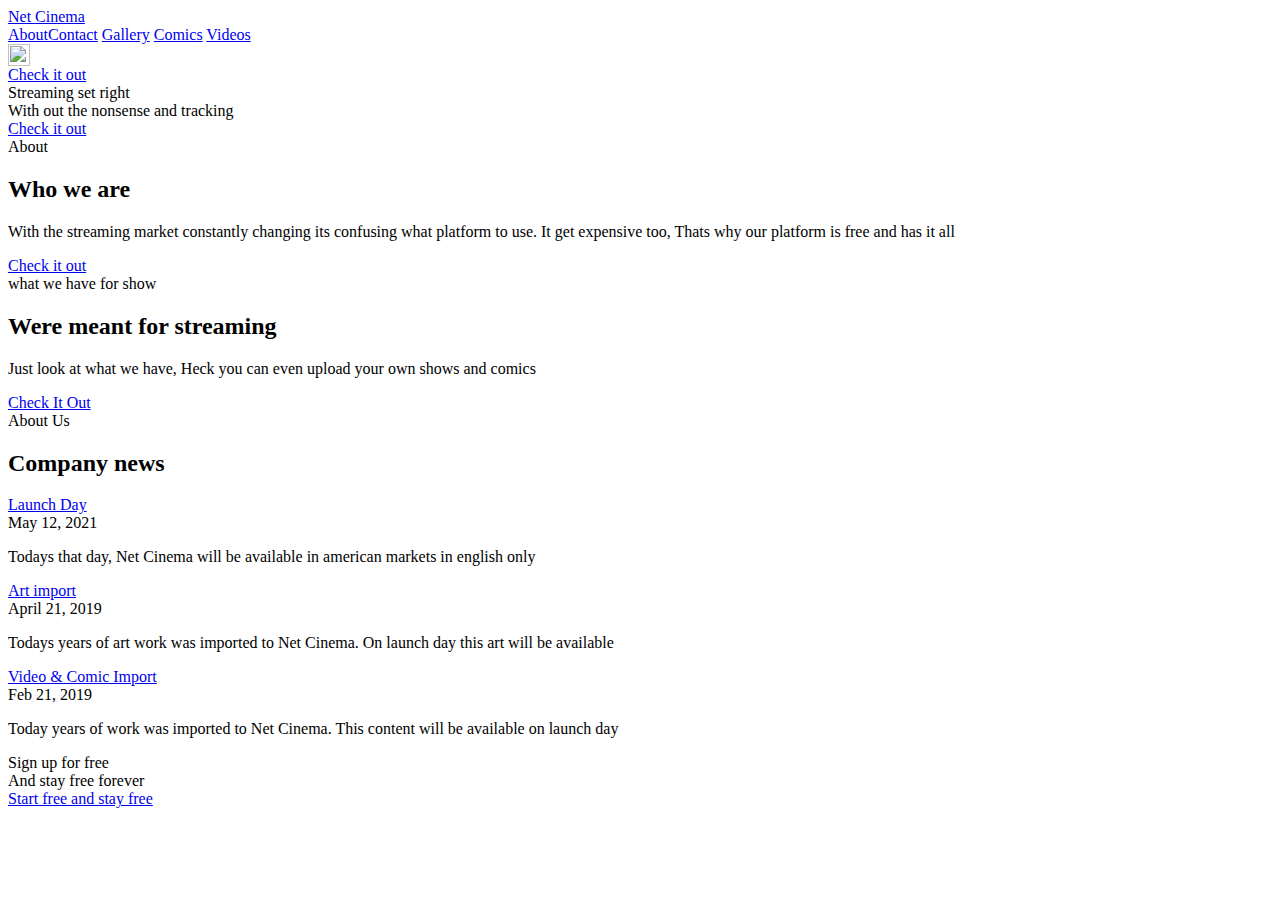
==== index.html @ 0ee6bdbe "Website Commit" ====
<html data-wf-domain="streamer-98120f.webflow.io" data-wf-page="60858f5d9c215748845a9daa"
    data-wf-site="60858f5d9c2157cac05a9da4" data-wf-status="1"
    class="w-mod-js wf-montserrat-i3-active wf-montserrat-n1-active wf-montserrat-n3-active wf-montserrat-i6-active wf-montserrat-n9-active wf-montserrat-n8-active wf-montserrat-n2-active wf-montserrat-i1-active wf-montserrat-i9-active wf-montserrat-i2-active wf-montserrat-n6-active wf-montserrat-i5-active wf-montserrat-i4-active wf-montserrat-n5-active wf-montserrat-n4-active wf-montserrat-n7-active wf-montserrat-i8-active wf-montserrat-i7-active wf-active">

<head>
    <meta charset="utf-8">
    <title>Home | Net Cinema</title>
    <meta content="Net Cinema" property="og:title">
    <meta content="https://uploads-ssl.webflow.com/5c6eb5400253230156de2bd6/5cdc268dd7274d5c05c6009a_Business%20SEO.jpg"
        property="og:image">
    <meta content="Net Cinema" property="twitter:title">
    <meta content="https://uploads-ssl.webflow.com/5c6eb5400253230156de2bd6/5cdc268dd7274d5c05c6009a_Business%20SEO.jpg"
        property="twitter:image">
    <meta content="width=device-width, initial-scale=1" name="viewport">
    <meta content="Net Cinema" name="generator">
    <link href="https://uploads-ssl.webflow.com/60858f5d9c2157cac05a9da4/css/streamer-98120f.webflow.38957936a.css"
        rel="stylesheet" type="text/css">
    <script src="https://ajax.googleapis.com/ajax/libs/webfont/1.6.26/webfont.js" type="text/javascript"></script>
    <link rel="stylesheet"
        href="https://fonts.googleapis.com/css?family=Montserrat:100,100italic,200,200italic,300,300italic,400,400italic,500,500italic,600,600italic,700,700italic,800,800italic,900,900italic"
        media="all">
    <script
        type="text/javascript">WebFont.load({ google: { families: ["Montserrat:100,100italic,200,200italic,300,300italic,400,400italic,500,500italic,600,600italic,700,700italic,800,800italic,900,900italic"] } });</script>
    <!--[if lt IE 9]><script src="https://cdnjs.cloudflare.com/ajax/libs/html5shiv/3.7.3/html5shiv.min.js" type="text/javascript"></script><![endif]-->
    <script
        type="text/javascript">!function (o, c) { var n = c.documentElement, t = " w-mod-"; n.className += t + "js", ("ontouchstart" in o || o.DocumentTouch && c instanceof DocumentTouch) && (n.className += t + "touch") }(window, document);</script>
    <link href="https://uploads-ssl.webflow.com/img/favicon.ico" rel="shortcut icon" type="image/x-icon">
    <link href="https://uploads-ssl.webflow.com/img/webclip.png" rel="apple-touch-icon">
</head>

<body>
    <div data-collapse="medium" data-animation="default" data-duration="400" role="banner" class="navigation w-nav">
        <div class="navigation-wrap"><a href="/" aria-current="page" class="logo-link w-nav-brand w--current"
                aria-label="home">
                <div>Net Cinema</div>
            </a>
            <div class="menu">
                <nav role="navigation" class="navigation-items w-nav-menu"><a href="/about"
                        class="navigation-item w-nav-link">About</a><a href="/contact"
                        class="navigation-item w-nav-link">Contact</a>
                    <a href="/Gallery" class="navigation-item w-nav-link">Gallery</a>
                    <a href="/Comics" class="navigation-item w-nav-link">Comics</a>
                    <a href="/Videos" class="navigation-item w-nav-link">Videos</a>
                </nav>

                <div class="menu-button w-nav-button" style="-webkit-user-select: text;user-select: text;"
                    aria-label="menu" role="button" tabindex="0" aria-controls="w-nav-overlay-0" aria-haspopup="menu"
                    aria-expanded="false"><img
                        src="https://uploads-ssl.webflow.com/60858f5d9c2157cac05a9da4/60858f5d9c2157369b5a9dc9_menu-icon.png"
                        width="22" alt="" class="menu-icon"></div>
            </div><a href="/client" class="button cc-contact-us w-inline-block">
                <div>Check it out</div>
            </a>
        </div>
        <div class="w-nav-overlay" data-wf-ignore="" id="w-nav-overlay-0"></div>
    </div>
    <div class="section cc-store-home-wrap">
        <div class="intro-header">
            <div class="intro-content cc-homepage">
                <div class="intro-text">
                    <div class="heading-jumbo">Streaming set right</div>
                    <div class="paragraph-bigger cc-bigger-white-light">With out the nonsense and tracking</div>
                </div><a href="/client" class="button cc-jumbo-button cc-jumbo-white w-inline-block">
                    <div>Check it out</div>
                </a>
            </div>
        </div>
        <div class="container">
            <div class="motto-wrap"></div>
            <div class="home-content-wrap">
                <div class="w-layout-grid about-grid">
                    <div id="w-node-_86e64837-0616-515b-4568-76c147234d34-845a9daa">
                        <div class="home-section-wrap">
                            <div class="label cc-light">About</div>
                            <h2 class="section-heading">Who we are</h2>
                            <p class="paragraph-light">With the streaming market constantly changing its confusing what
                                platform to use. It get expensive too, Thats why our platform is free and has it all</p>
                        </div><a href="/client" class="button w-inline-block">
                            <div>Check it out</div>
                        </a>
                    </div><img
                        src="https://uploads-ssl.webflow.com/60858f5d9c2157cac05a9da4/60858f5d9c2157cee55a9dcc_placeholder%203.svg"
                        id="w-node-_86e64837-0616-515b-4568-76c147234d3f-845a9daa" alt="">
                </div>
                <div class="w-layout-grid about-grid cc-about-2">
                    <div id="w-node-_86e64837-0616-515b-4568-76c147234d41-845a9daa">
                        <div class="home-section-wrap">
                            <div class="label cc-light">what we have for show</div>
                            <h2 class="section-heading">Were meant for streaming</h2>
                            <p class="paragraph-light">Just look at what we have, Heck you can even upload your own
                                shows and comics</p>
                        </div><a href="/client" class="button w-inline-block">
                            <div>Check It Out</div>
                        </a>
                    </div><img
                        src="https://uploads-ssl.webflow.com/60858f5d9c2157cac05a9da4/60858f5d9c21579b235a9dd0_placeholder%201.svg"
                        id="w-node-_86e64837-0616-515b-4568-76c147234d4c-845a9daa" alt="">
                </div>
            </div>
        </div>
    </div>
    <div class="section">
        <div class="container">
            <div class="blog-heading">
                <div class="label cc-light">About Us</div>
                <h2 class="work-heading">Company news</h2>
            </div>
            <div class="collection-list-wrapper w-dyn-list">
                <div role="list" class="collection-wrap w-dyn-items">
                    <div role="listitem" class="blog-preview-wrap w-dyn-item"><a href="#"
                            class="business-article-heading">Launch Day</a>
                        <div class="label cc-blog-date">May 12, 2021</div>
                        <p class="paragraph-light">Todays that day, Net Cinema will be available in american markets in
                            english only</p>
                    </div>
                    <div role="listitem" class="blog-preview-wrap w-dyn-item"><a href="#"
                            class="business-article-heading">Art import</a>
                        <div class="label cc-blog-date">April 21, 2019</div>
                        <p class="paragraph-light">Todays years of art work was imported to Net Cinema. On launch day this
                            art will be available</p>
                    </div>
                    <div role="listitem" class="blog-preview-wrap w-dyn-item"><a href="#"
                            class="business-article-heading">Video & Comic Import</a>
                        <div class="label cc-blog-date">Feb 21, 2019</div>
                        <p class="paragraph-light">Today years of work was imported to Net Cinema. This content will be
                            available on launch day</p>
                    </div>
                </div>
            </div>
        </div>
    </div>
    <div class="section cc-cta">
        <div class="container">
            <div class="cta-wrap">
                <div class="div-block">
                    <div class="cta-text">
                        <div class="heading-jumbo-small">Sign up for free<br></div>
                        <div class="paragraph-bigger cc-bigger-light">And stay free forever<br></div>
                    </div><a href="/client" class="button cc-jumbo-button w-inline-block">
                        <div>Start free and stay free</div>
                    </a>
                </div>
            </div>
        </div>
    </div>
    <script src="https://d3e54v103j8qbb.cloudfront.net/js/jquery-3.5.1.min.dc5e7f18c8.js?site=60858f5d9c2157cac05a9da4"
        type="text/javascript" integrity="sha256-9/aliU8dGd2tb6OSsuzixeV4y/faTqgFtohetphbbj0="
        crossorigin="anonymous"></script>
    <!--[if lte IE 9]><script src="//cdnjs.cloudflare.com/ajax/libs/placeholders/3.0.2/placeholders.min.js"></script><![endif]-->
</body>

</html>
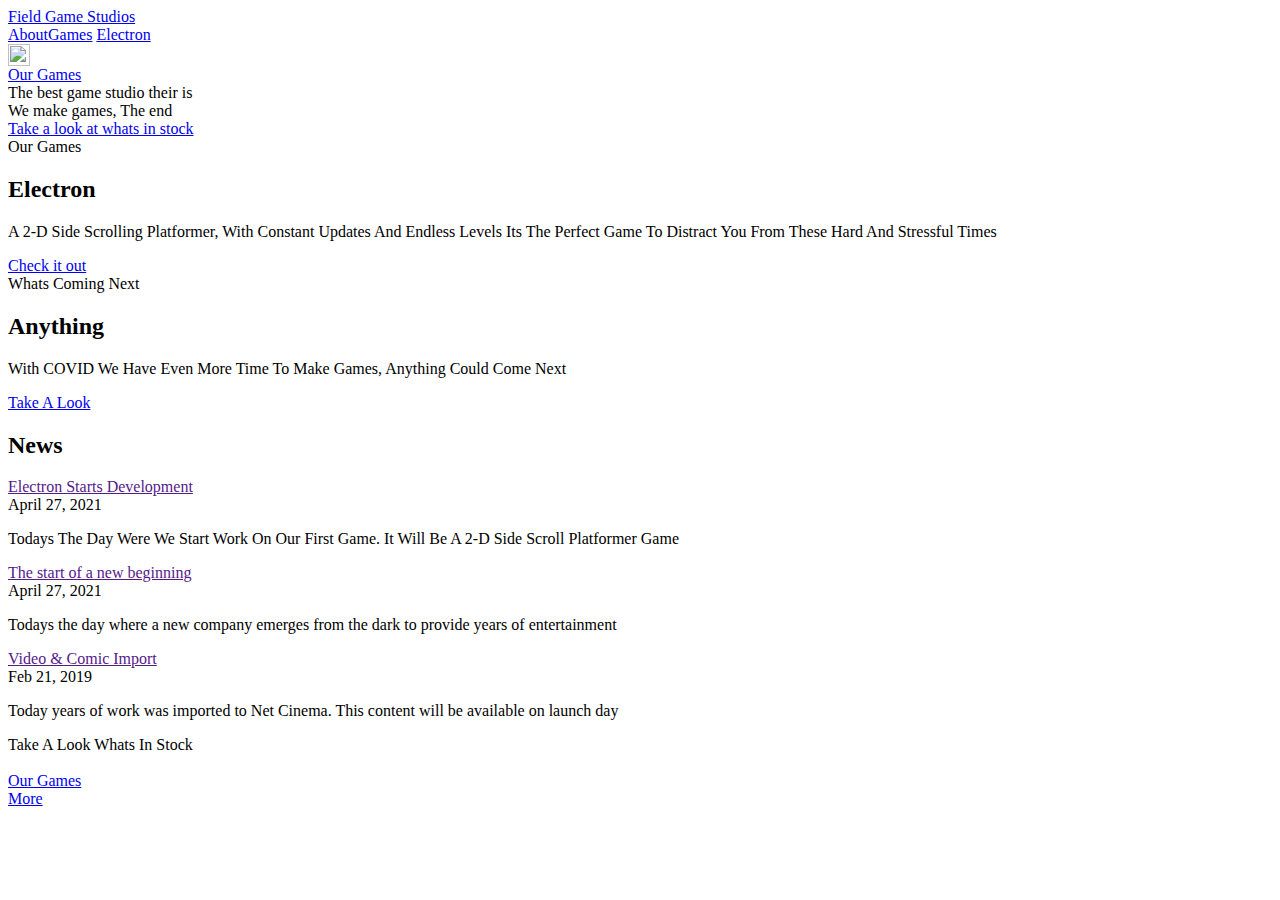
==== commit a95e1a6a: "Updated Home Page" ====
--- a/index.html
+++ b/index.html
@@ -4,7 +4,7 @@
 
 <head>
     <meta charset="utf-8">
-    <title>Home | Net Cinema</title>
+    <title>Home | Field Game Studios</title>
     <meta content="Net Cinema" property="og:title">
     <meta content="https://uploads-ssl.webflow.com/5c6eb5400253230156de2bd6/5cdc268dd7274d5c05c6009a_Business%20SEO.jpg"
         property="og:image">
@@ -32,15 +32,13 @@
     <div data-collapse="medium" data-animation="default" data-duration="400" role="banner" class="navigation w-nav">
         <div class="navigation-wrap"><a href="/" aria-current="page" class="logo-link w-nav-brand w--current"
                 aria-label="home">
-                <div>Net Cinema</div>
+                <div>Field Game Studios</div>
             </a>
             <div class="menu">
                 <nav role="navigation" class="navigation-items w-nav-menu"><a href="/about"
                         class="navigation-item w-nav-link">About</a><a href="/contact"
-                        class="navigation-item w-nav-link">Contact</a>
-                    <a href="/Gallery" class="navigation-item w-nav-link">Gallery</a>
-                    <a href="/Comics" class="navigation-item w-nav-link">Comics</a>
-                    <a href="/Videos" class="navigation-item w-nav-link">Videos</a>
+                        class="navigation-item w-nav-link">Games</a>
+                    <a href="/Gallery" class="navigation-item w-nav-link">Electron</a>
                 </nav>
 
                 <div class="menu-button w-nav-button" style="-webkit-user-select: text;user-select: text;"
@@ -49,7 +47,7 @@
                         src="https://uploads-ssl.webflow.com/60858f5d9c2157cac05a9da4/60858f5d9c2157369b5a9dc9_menu-icon.png"
                         width="22" alt="" class="menu-icon"></div>
             </div><a href="/client" class="button cc-contact-us w-inline-block">
-                <div>Check it out</div>
+                <div>Our Games</div>
             </a>
         </div>
         <div class="w-nav-overlay" data-wf-ignore="" id="w-nav-overlay-0"></div>
@@ -58,10 +56,10 @@
         <div class="intro-header">
             <div class="intro-content cc-homepage">
                 <div class="intro-text">
-                    <div class="heading-jumbo">Streaming set right</div>
-                    <div class="paragraph-bigger cc-bigger-white-light">With out the nonsense and tracking</div>
+                    <div class="heading-jumbo">The best game studio their is</div>
+                    <div class="paragraph-bigger cc-bigger-white-light">We make games, The end</div>
                 </div><a href="/client" class="button cc-jumbo-button cc-jumbo-white w-inline-block">
-                    <div>Check it out</div>
+                    <div>Take a look at whats in stock</div>
                 </a>
             </div>
         </div>
@@ -71,10 +69,9 @@
                 <div class="w-layout-grid about-grid">
                     <div id="w-node-_86e64837-0616-515b-4568-76c147234d34-845a9daa">
                         <div class="home-section-wrap">
-                            <div class="label cc-light">About</div>
-                            <h2 class="section-heading">Who we are</h2>
-                            <p class="paragraph-light">With the streaming market constantly changing its confusing what
-                                platform to use. It get expensive too, Thats why our platform is free and has it all</p>
+                            <div class="label cc-light">Our Games</div>
+                            <h2 class="section-heading">Electron</h2>
+                            <p class="paragraph-light">A 2-D Side Scrolling Platformer, With Constant Updates And Endless Levels Its The Perfect Game To Distract You From These Hard And Stressful Times</p>
                         </div><a href="/client" class="button w-inline-block">
                             <div>Check it out</div>
                         </a>
@@ -85,12 +82,11 @@
                 <div class="w-layout-grid about-grid cc-about-2">
                     <div id="w-node-_86e64837-0616-515b-4568-76c147234d41-845a9daa">
                         <div class="home-section-wrap">
-                            <div class="label cc-light">what we have for show</div>
-                            <h2 class="section-heading">Were meant for streaming</h2>
-                            <p class="paragraph-light">Just look at what we have, Heck you can even upload your own
-                                shows and comics</p>
+                            <div class="label cc-light">Whats Coming Next</div>
+                            <h2 class="section-heading">Anything</h2>
+                            <p class="paragraph-light">With COVID We Have Even More Time To Make Games, Anything Could Come Next</p>
                         </div><a href="/client" class="button w-inline-block">
-                            <div>Check It Out</div>
+                            <div>Take A Look</div>
                         </a>
                     </div><img
                         src="https://uploads-ssl.webflow.com/60858f5d9c2157cac05a9da4/60858f5d9c21579b235a9dd0_placeholder%201.svg"
@@ -102,24 +98,22 @@
     <div class="section">
         <div class="container">
             <div class="blog-heading">
-                <div class="label cc-light">About Us</div>
-                <h2 class="work-heading">Company news</h2>
+                <div class="label cc-light"></div>
+                <h2 class="work-heading">News</h2>
             </div>
             <div class="collection-list-wrapper w-dyn-list">
                 <div role="list" class="collection-wrap w-dyn-items">
-                    <div role="listitem" class="blog-preview-wrap w-dyn-item"><a href="#"
-                            class="business-article-heading">Launch Day</a>
-                        <div class="label cc-blog-date">May 12, 2021</div>
-                        <p class="paragraph-light">Todays that day, Net Cinema will be available in american markets in
-                            english only</p>
+                    <div role="listitem" class="blog-preview-wrap w-dyn-item"><a href=""
+                            class="business-article-heading">Electron Starts Development</a>
+                        <div class="label cc-blog-date">April 27, 2021</div>
+                        <p class="paragraph-light">Todays The Day Were We Start Work On Our First Game. It Will Be A 2-D Side Scroll Platformer Game</p>
                     </div>
-                    <div role="listitem" class="blog-preview-wrap w-dyn-item"><a href="#"
-                            class="business-article-heading">Art import</a>
-                        <div class="label cc-blog-date">April 21, 2019</div>
-                        <p class="paragraph-light">Todays years of art work was imported to Net Cinema. On launch day this
-                            art will be available</p>
+                    <div role="listitem" class="blog-preview-wrap w-dyn-item"><a href=""
+                            class="business-article-heading">The start of a new beginning</a>
+                        <div class="label cc-blog-date">April 27, 2021</div>
+                        <p class="paragraph-light">Todays the day where a new company emerges from the dark to provide years of entertainment</p>
                     </div>
-                    <div role="listitem" class="blog-preview-wrap w-dyn-item"><a href="#"
+                    <div role="listitem" class="blog-preview-wrap w-dyn-item"><a href=""
                             class="business-article-heading">Video & Comic Import</a>
                         <div class="label cc-blog-date">Feb 21, 2019</div>
                         <p class="paragraph-light">Today years of work was imported to Net Cinema. This content will be
@@ -134,10 +128,11 @@
             <div class="cta-wrap">
                 <div class="div-block">
                     <div class="cta-text">
-                        <div class="heading-jumbo-small">Sign up for free<br></div>
-                        <div class="paragraph-bigger cc-bigger-light">And stay free forever<br></div>
+                        <div class="heading-jumbo-small">Take A Look Whats In Stock<br></div>
+                        <div class="paragraph-bigger cc-bigger-light"><br></div>
                     </div><a href="/client" class="button cc-jumbo-button w-inline-block">
-                        <div>Start free and stay free</div>
+                        <div>Our Games</div><a href="/client" class="button cc-jumbo-button w-inline-block">
+                            <div>More</div>
                     </a>
                 </div>
             </div>
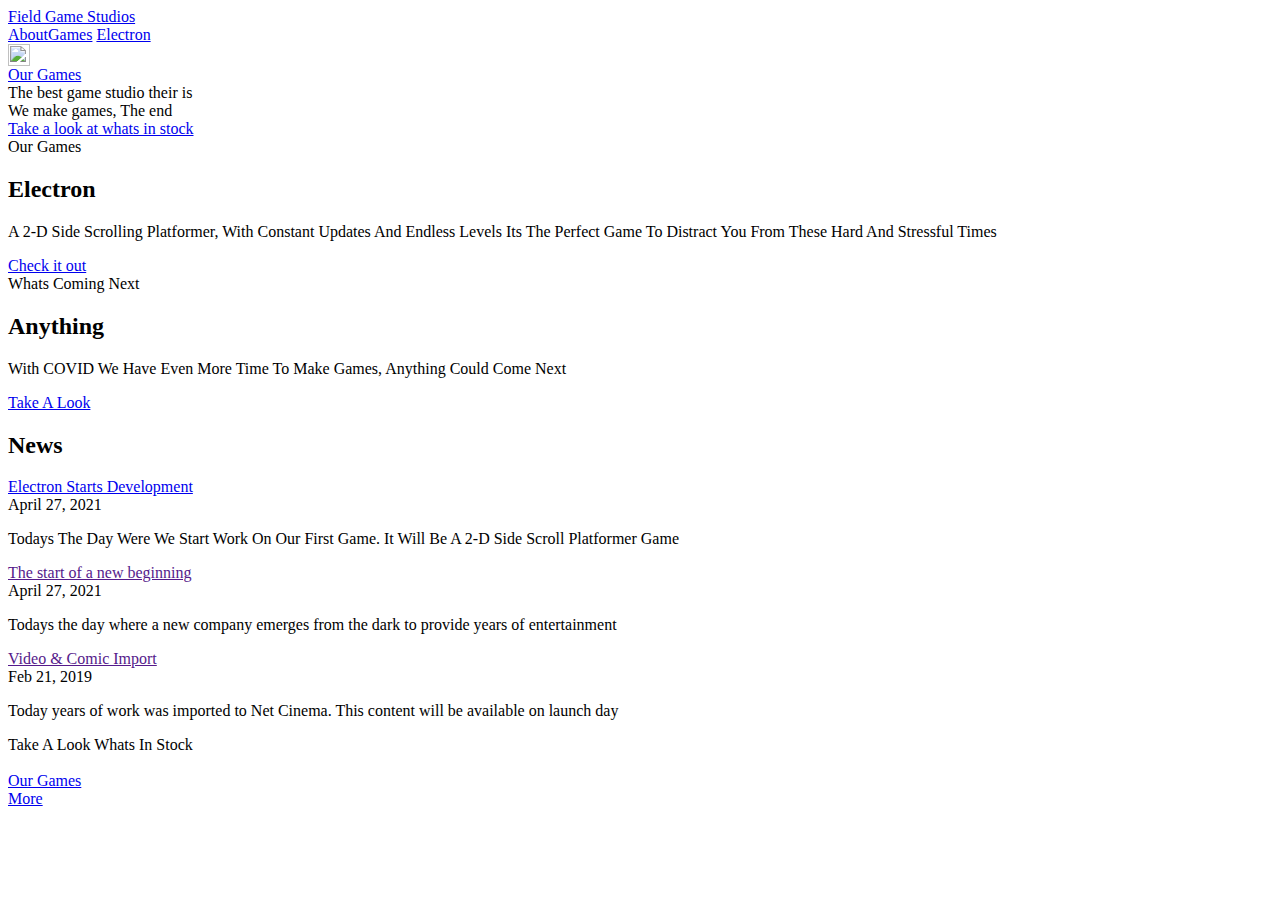
==== commit ba892045: "updated links" ====
--- a/index.html
+++ b/index.html
@@ -36,9 +36,9 @@
             </a>
             <div class="menu">
                 <nav role="navigation" class="navigation-items w-nav-menu"><a href="/about"
-                        class="navigation-item w-nav-link">About</a><a href="/contact"
+                        class="navigation-item w-nav-link">About</a><a href="/games"
                         class="navigation-item w-nav-link">Games</a>
-                    <a href="/Gallery" class="navigation-item w-nav-link">Electron</a>
+                    <a href="/Games/Electron/" class="navigation-item w-nav-link">Electron</a>
                 </nav>
 
                 <div class="menu-button w-nav-button" style="-webkit-user-select: text;user-select: text;"
@@ -46,7 +46,7 @@
                     aria-expanded="false"><img
                         src="https://uploads-ssl.webflow.com/60858f5d9c2157cac05a9da4/60858f5d9c2157369b5a9dc9_menu-icon.png"
                         width="22" alt="" class="menu-icon"></div>
-            </div><a href="/client" class="button cc-contact-us w-inline-block">
+            </div><a href="/games" class="button cc-contact-us w-inline-block">
                 <div>Our Games</div>
             </a>
         </div>
@@ -58,7 +58,7 @@
                 <div class="intro-text">
                     <div class="heading-jumbo">The best game studio their is</div>
                     <div class="paragraph-bigger cc-bigger-white-light">We make games, The end</div>
-                </div><a href="/client" class="button cc-jumbo-button cc-jumbo-white w-inline-block">
+                </div><a href="/games" class="button cc-jumbo-button cc-jumbo-white w-inline-block">
                     <div>Take a look at whats in stock</div>
                 </a>
             </div>
@@ -72,7 +72,7 @@
                             <div class="label cc-light">Our Games</div>
                             <h2 class="section-heading">Electron</h2>
                             <p class="paragraph-light">A 2-D Side Scrolling Platformer, With Constant Updates And Endless Levels Its The Perfect Game To Distract You From These Hard And Stressful Times</p>
-                        </div><a href="/client" class="button w-inline-block">
+                        </div><a href="/games" class="button w-inline-block">
                             <div>Check it out</div>
                         </a>
                     </div><img
@@ -85,7 +85,7 @@
                             <div class="label cc-light">Whats Coming Next</div>
                             <h2 class="section-heading">Anything</h2>
                             <p class="paragraph-light">With COVID We Have Even More Time To Make Games, Anything Could Come Next</p>
-                        </div><a href="/client" class="button w-inline-block">
+                        </div><a href="/games" class="button w-inline-block">
                             <div>Take A Look</div>
                         </a>
                     </div><img
@@ -103,7 +103,7 @@
             </div>
             <div class="collection-list-wrapper w-dyn-list">
                 <div role="list" class="collection-wrap w-dyn-items">
-                    <div role="listitem" class="blog-preview-wrap w-dyn-item"><a href=""
+                    <div role="listitem" class="blog-preview-wrap w-dyn-item"><a href="/games/Electron/"
                             class="business-article-heading">Electron Starts Development</a>
                         <div class="label cc-blog-date">April 27, 2021</div>
                         <p class="paragraph-light">Todays The Day Were We Start Work On Our First Game. It Will Be A 2-D Side Scroll Platformer Game</p>
@@ -130,8 +130,8 @@
                     <div class="cta-text">
                         <div class="heading-jumbo-small">Take A Look Whats In Stock<br></div>
                         <div class="paragraph-bigger cc-bigger-light"><br></div>
-                    </div><a href="/client" class="button cc-jumbo-button w-inline-block">
-                        <div>Our Games</div><a href="/client" class="button cc-jumbo-button w-inline-block">
+                    </div><a href="/games" class="button cc-jumbo-button w-inline-block">
+                        <div>Our Games</div><a href="/games" class="button cc-jumbo-button w-inline-block">
                             <div>More</div>
                     </a>
                 </div>
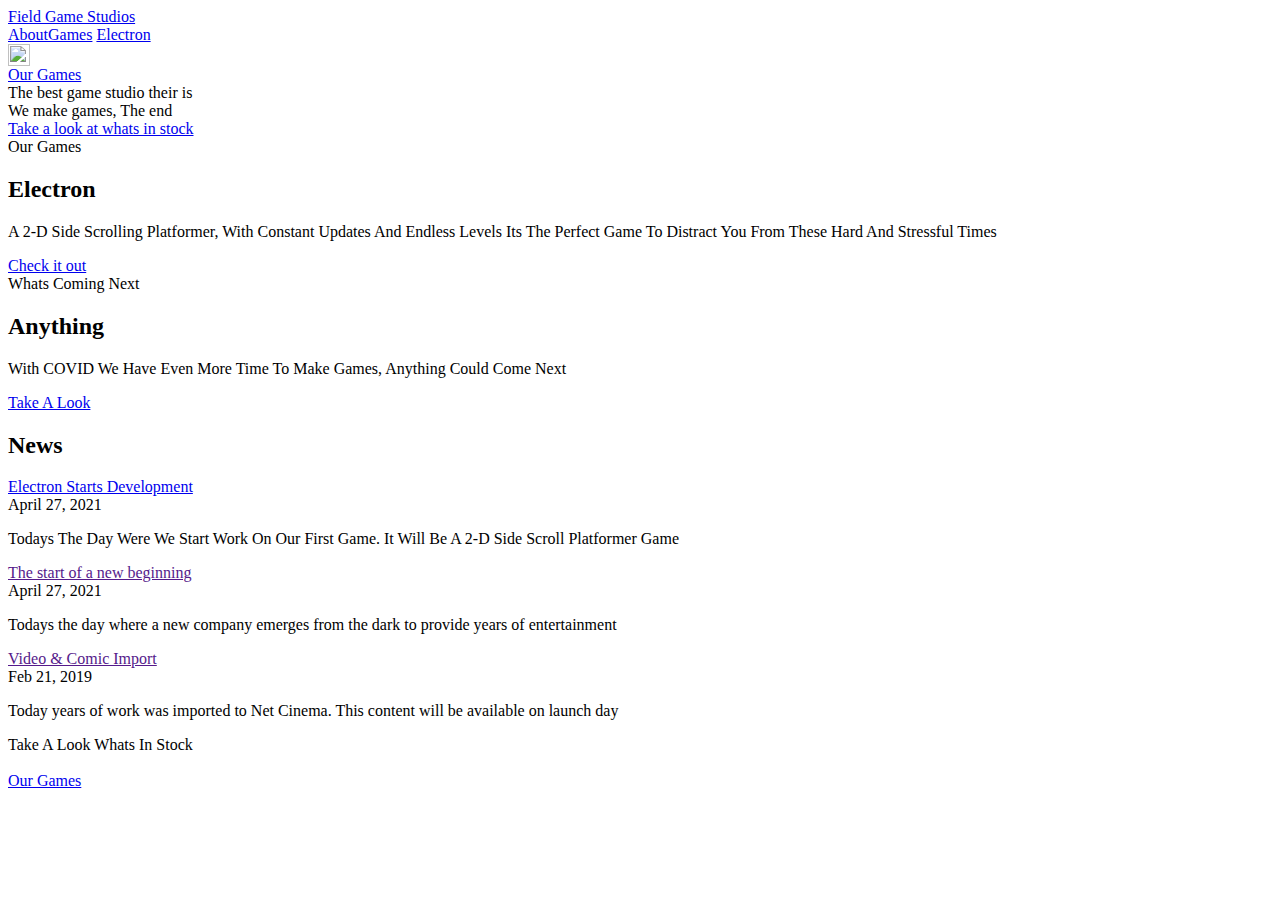
==== commit 30d70a4c: "Update index.html" ====
--- a/index.html
+++ b/index.html
@@ -24,8 +24,8 @@
     <!--[if lt IE 9]><script src="https://cdnjs.cloudflare.com/ajax/libs/html5shiv/3.7.3/html5shiv.min.js" type="text/javascript"></script><![endif]-->
     <script
         type="text/javascript">!function (o, c) { var n = c.documentElement, t = " w-mod-"; n.className += t + "js", ("ontouchstart" in o || o.DocumentTouch && c instanceof DocumentTouch) && (n.className += t + "touch") }(window, document);</script>
-    <link href="https://uploads-ssl.webflow.com/img/favicon.ico" rel="shortcut icon" type="image/x-icon">
-    <link href="https://uploads-ssl.webflow.com/img/webclip.png" rel="apple-touch-icon">
+    <link href="/images/favicon.ico" rel="shortcut icon" type="image/x-icon">
+    <link href="/images/webclip.png" rel="apple-touch-icon">
 </head>
 
 <body>
@@ -131,8 +131,7 @@
                         <div class="heading-jumbo-small">Take A Look Whats In Stock<br></div>
                         <div class="paragraph-bigger cc-bigger-light"><br></div>
                     </div><a href="/games" class="button cc-jumbo-button w-inline-block">
-                        <div>Our Games</div><a href="/games" class="button cc-jumbo-button w-inline-block">
-                            <div>More</div>
+                        <div>Our Games</div>
                     </a>
                 </div>
             </div>
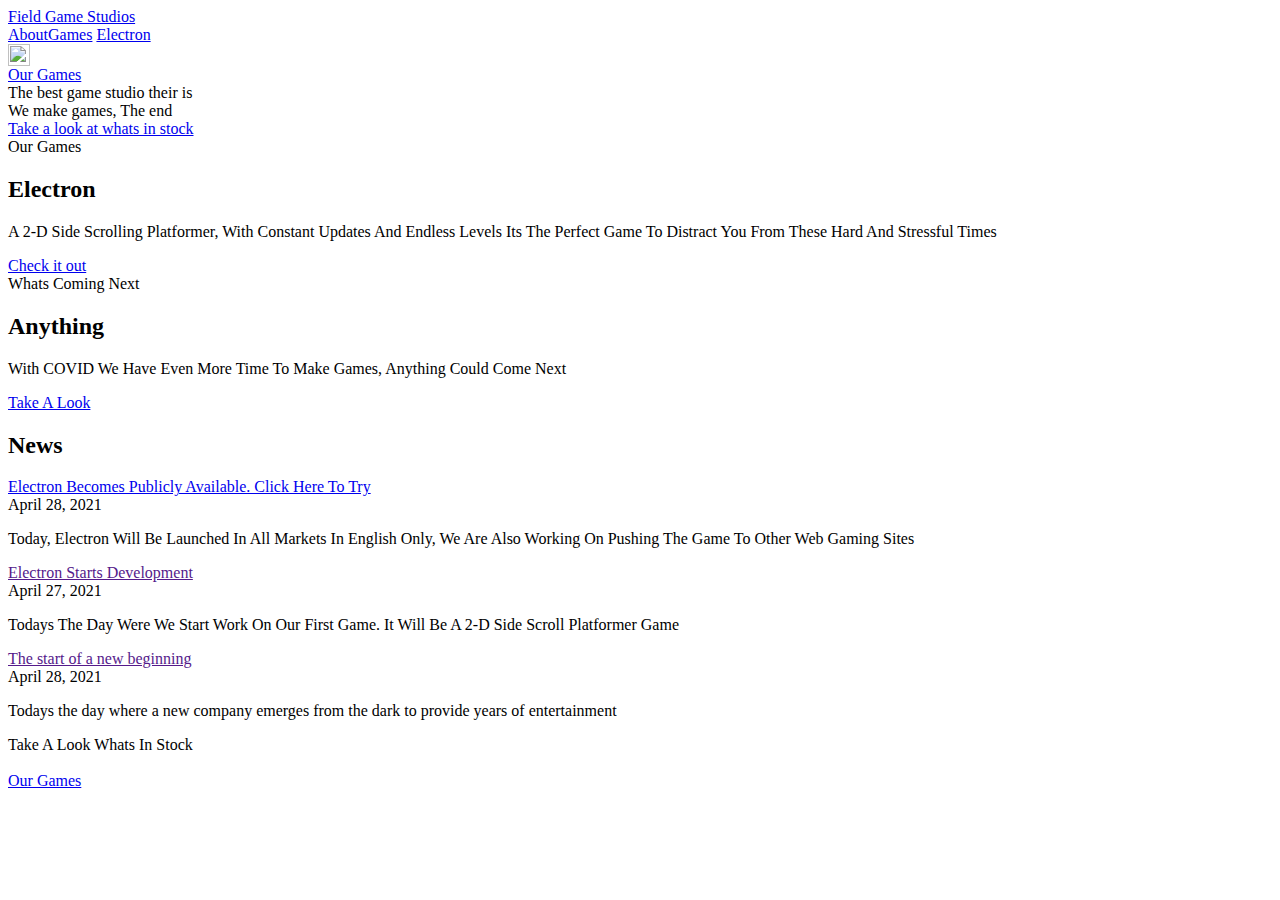
==== commit ba51b51b: "News and meta updates" ====
--- a/index.html
+++ b/index.html
@@ -5,14 +5,14 @@
 <head>
     <meta charset="utf-8">
     <title>Home | Field Game Studios</title>
-    <meta content="Net Cinema" property="og:title">
+    <meta content="Field Game Studios" property="og:title">
     <meta content="https://uploads-ssl.webflow.com/5c6eb5400253230156de2bd6/5cdc268dd7274d5c05c6009a_Business%20SEO.jpg"
         property="og:image">
-    <meta content="Net Cinema" property="twitter:title">
+    <meta content="Field Game Studios" property="twitter:title">
     <meta content="https://uploads-ssl.webflow.com/5c6eb5400253230156de2bd6/5cdc268dd7274d5c05c6009a_Business%20SEO.jpg"
         property="twitter:image">
     <meta content="width=device-width, initial-scale=1" name="viewport">
-    <meta content="Net Cinema" name="generator">
+    <meta content="Field Game Studios" name="generator">
     <link href="https://uploads-ssl.webflow.com/60858f5d9c2157cac05a9da4/css/streamer-98120f.webflow.38957936a.css"
         rel="stylesheet" type="text/css">
     <script src="https://ajax.googleapis.com/ajax/libs/webfont/1.6.26/webfont.js" type="text/javascript"></script>
@@ -103,21 +103,20 @@
             </div>
             <div class="collection-list-wrapper w-dyn-list">
                 <div role="list" class="collection-wrap w-dyn-items">
-                    <div role="listitem" class="blog-preview-wrap w-dyn-item"><a href="/games/Electron/"
+                    <div role="listitem" class="blog-preview-wrap w-dyn-item"><a href="/games/Electron/play.html"
+                            class="business-article-heading">Electron Becomes Publicly Available. Click Here To Try</a>
+                        <div class="label cc-blog-date">April 28, 2021</div>
+                        <p class="paragraph-light">Today, Electron Will Be Launched In All Markets In English Only, We Are Also Working On Pushing The Game To Other Web Gaming Sites</p>
+                    </div>
+                    <div role="listitem" class="blog-preview-wrap w-dyn-item"><a href=""
                             class="business-article-heading">Electron Starts Development</a>
                         <div class="label cc-blog-date">April 27, 2021</div>
                         <p class="paragraph-light">Todays The Day Were We Start Work On Our First Game. It Will Be A 2-D Side Scroll Platformer Game</p>
                     </div>
                     <div role="listitem" class="blog-preview-wrap w-dyn-item"><a href=""
                             class="business-article-heading">The start of a new beginning</a>
-                        <div class="label cc-blog-date">April 27, 2021</div>
+                        <div class="label cc-blog-date">April 28, 2021</div>
                         <p class="paragraph-light">Todays the day where a new company emerges from the dark to provide years of entertainment</p>
-                    </div>
-                    <div role="listitem" class="blog-preview-wrap w-dyn-item"><a href=""
-                            class="business-article-heading">Video & Comic Import</a>
-                        <div class="label cc-blog-date">Feb 21, 2019</div>
-                        <p class="paragraph-light">Today years of work was imported to Net Cinema. This content will be
-                            available on launch day</p>
                     </div>
                 </div>
             </div>
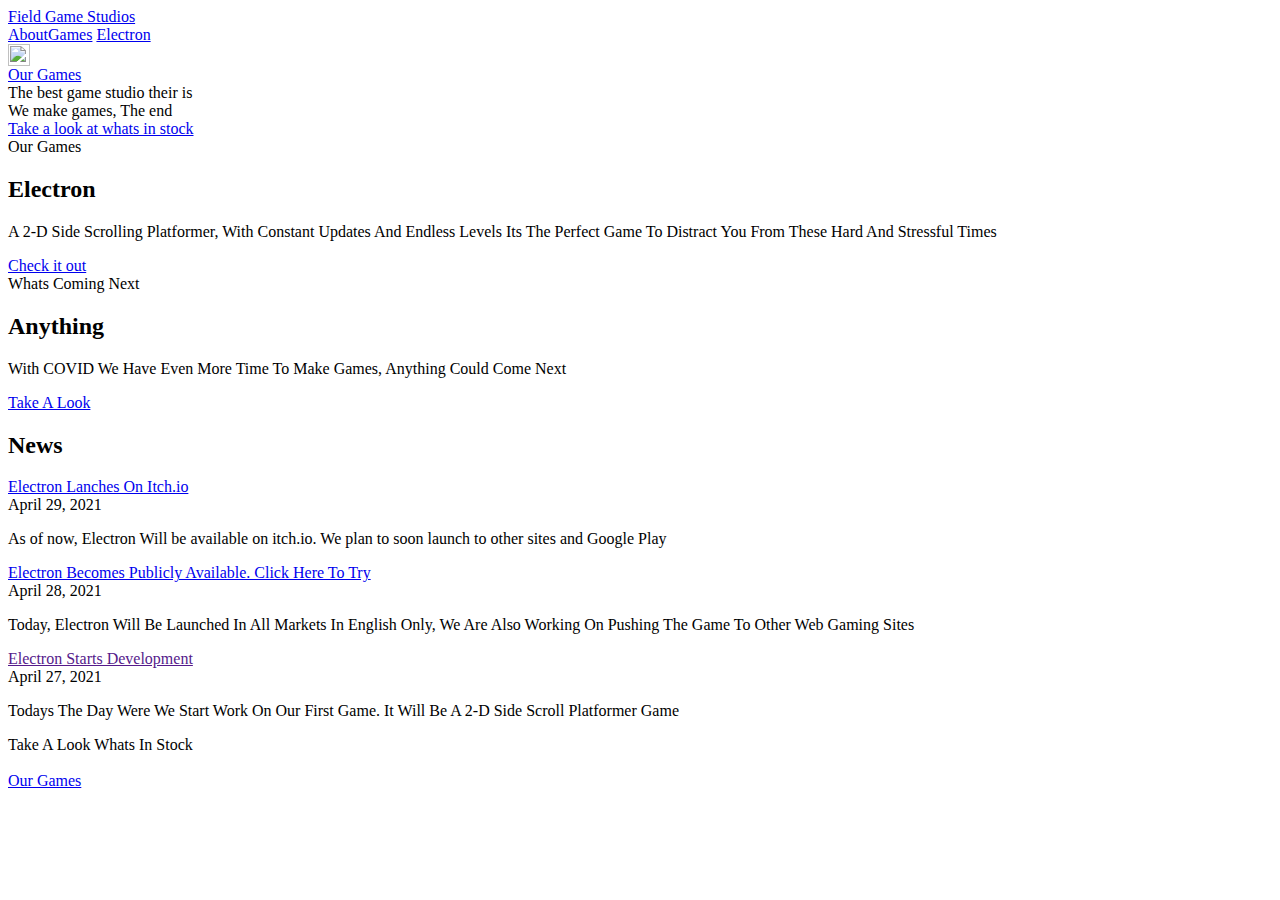
==== commit 5d4897e2: "Update" ====
--- a/index.html
+++ b/index.html
@@ -103,7 +103,12 @@
             </div>
             <div class="collection-list-wrapper w-dyn-list">
                 <div role="list" class="collection-wrap w-dyn-items">
-                    <div role="listitem" class="blog-preview-wrap w-dyn-item"><a href="/games/Electron/play.html"
+                    <div role="listitem" class="blog-preview-wrap w-dyn-item"><a href="/games/Electron/"
+                            class="business-article-heading">Electron Lanches On Itch.io</a>
+                        <div class="label cc-blog-date">April 29, 2021</div>
+                        <p class="paragraph-light">As of now, Electron Will be available on itch.io. We plan to soon launch to other sites and Google Play</p>
+                    </div>
+                    <div role="listitem" class="blog-preview-wrap w-dyn-item"><a href="/games/Electron/"
                             class="business-article-heading">Electron Becomes Publicly Available. Click Here To Try</a>
                         <div class="label cc-blog-date">April 28, 2021</div>
                         <p class="paragraph-light">Today, Electron Will Be Launched In All Markets In English Only, We Are Also Working On Pushing The Game To Other Web Gaming Sites</p>
@@ -112,11 +117,6 @@
                             class="business-article-heading">Electron Starts Development</a>
                         <div class="label cc-blog-date">April 27, 2021</div>
                         <p class="paragraph-light">Todays The Day Were We Start Work On Our First Game. It Will Be A 2-D Side Scroll Platformer Game</p>
-                    </div>
-                    <div role="listitem" class="blog-preview-wrap w-dyn-item"><a href=""
-                            class="business-article-heading">The start of a new beginning</a>
-                        <div class="label cc-blog-date">April 28, 2021</div>
-                        <p class="paragraph-light">Todays the day where a new company emerges from the dark to provide years of entertainment</p>
                     </div>
                 </div>
             </div>
